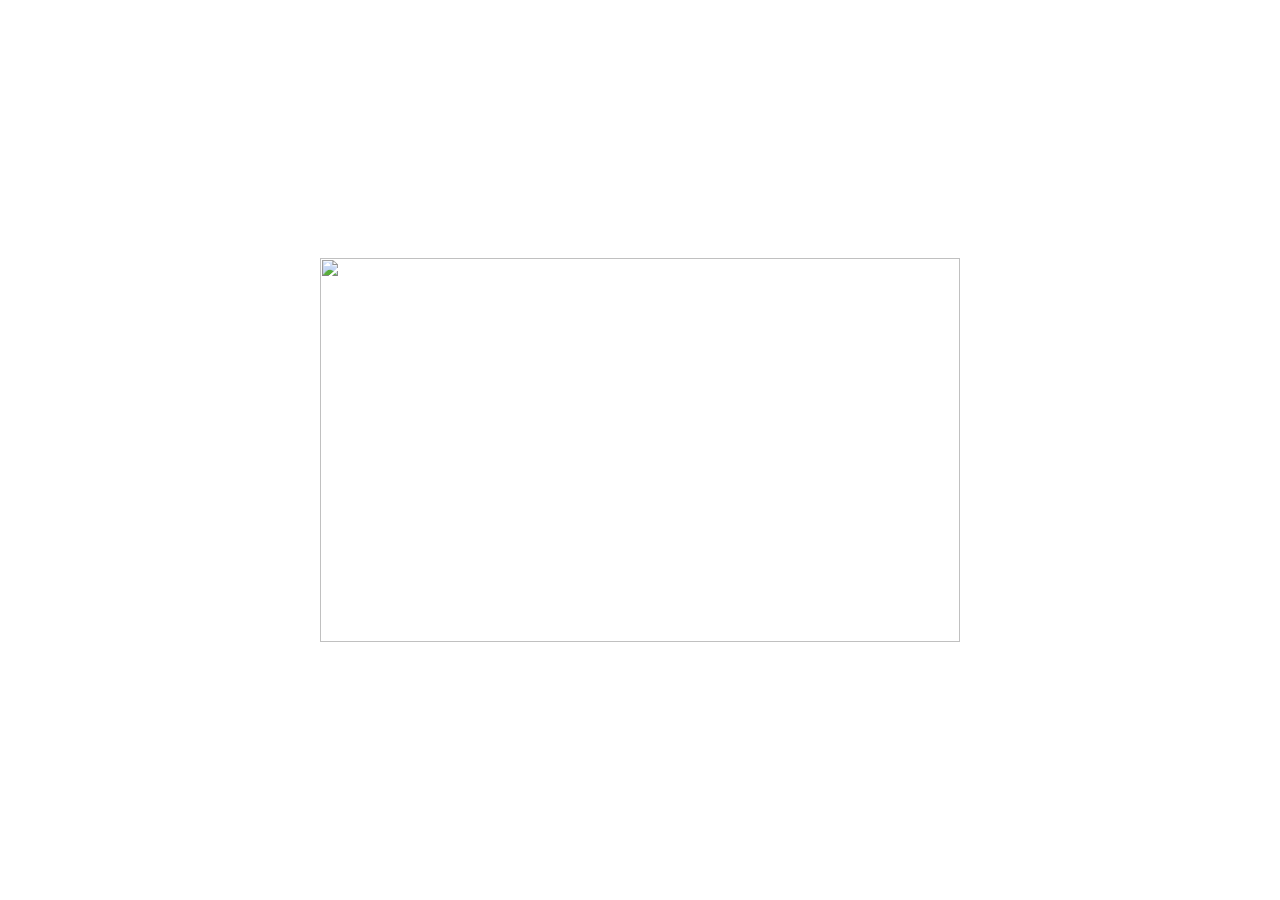
==== index.html @ bc530c4f "feat implementado minha primeira lp" ====
<!DOCTYPE html>
<html lang="pt-br">
<head>
    <meta charset="UTF-8">
    <meta name="viewport" content="width=device-width, initial-scale=1.0">
    <link rel="stylesheet" href="style.css">
    <title>GitHub</title>
</head>
<body>
    <img src="https://static.nationalgeographicbrasil.com/files/styles/image_3200/public/gettyimages-1466723561.jpg?w=1600&h=1247" alt="">
    
</body>
</html>
---- style.css ----
* {
    margin: 0;
    padding: 0;
    box-sizing: border-box;
}

body {
    display: flex;
    justify-content: center;
    align-items: center;
    max-height: 100vh;
    height: 100vh;
}

img {
    width: 50vw;
    height: 30vw;
}
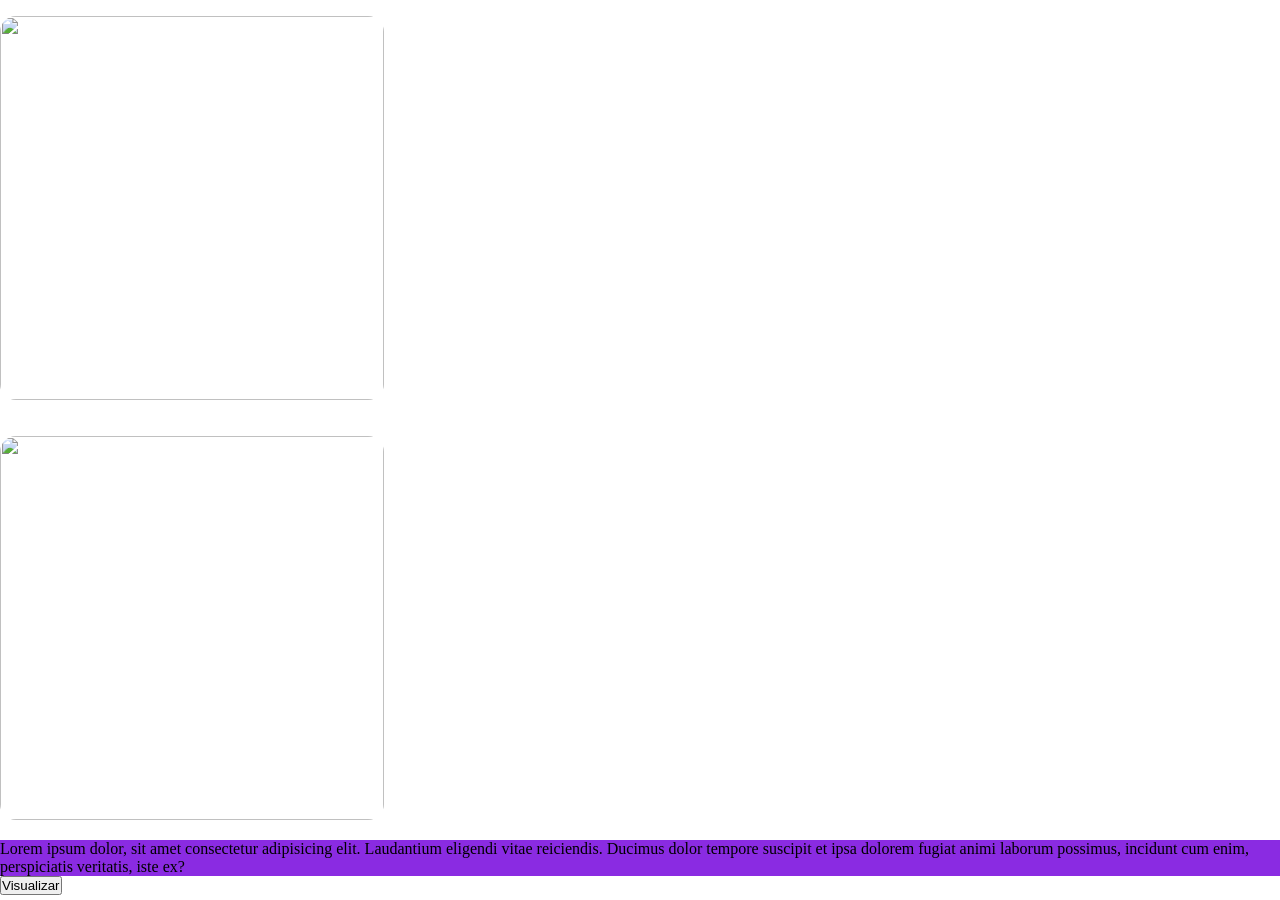
==== commit 784cb070: "feat implementado algumas imagens e textos n lp" ====
--- a/index.html
+++ b/index.html
@@ -1,13 +1,29 @@
 <!DOCTYPE html>
 <html lang="pt-br">
+
 <head>
     <meta charset="UTF-8">
     <meta name="viewport" content="width=device-width, initial-scale=1.0">
     <link rel="stylesheet" href="style.css">
-    <title>GitHub</title>
+    <title>minha-primeira-lp</title>
 </head>
+
 <body>
-    <img src="https://static.nationalgeographicbrasil.com/files/styles/image_3200/public/gettyimages-1466723561.jpg?w=1600&h=1247" alt="">
-    
+    <div>
+        <img id="banner-principal"
+            src="https://i.pinimg.com/564x/9e/11/67/9e1167ef77c42cedbff9676e4fa18d15.jpg"
+            alt="">
+     </div>
+      <div>
+            <img id="divisinha" src="https://static.wikia.nocookie.net/sonys-marvel-universe/images/2/22/Venom_%28V3%29.png/revision/latest?cb=20241019153714" alt="" srcset="">
+        </div>
+        <div class="divisinha2">
+            <p>Lorem ipsum dolor, sit amet consectetur adipisicing elit. Laudantium eligendi vitae reiciendis. Ducimus dolor tempore suscipit et ipsa dolorem fugiat animi laborum possimus, incidunt cum enim, perspiciatis veritatis, iste ex?</p>
+            <button>Visualizar</button>
+            
+        </div>
+        
+        
 </body>
+
 </html>
--- a/style.css
+++ b/style.css
@@ -7,12 +7,23 @@
 body {
     display: flex;
     justify-content: center;
-    align-items: center;
-    max-height: 100vh;
-    height: 100vh;
+    flex-direction: column;
+    gap: 1rem;
 }
 
-img {
-    width: 50vw;
+#banner-principal{
+    margin-top: 1rem;
+    width: 30vw;
     height: 30vw;
-}+    border-radius: 1rem;
+}
+#divisinha{
+    margin-top: 1rem;
+    width: 30vw;
+    height: 30vw;
+    border-radius: 1rem;
+}
+.divisinha2 p {
+    background-color: blueviolet;
+    
+}
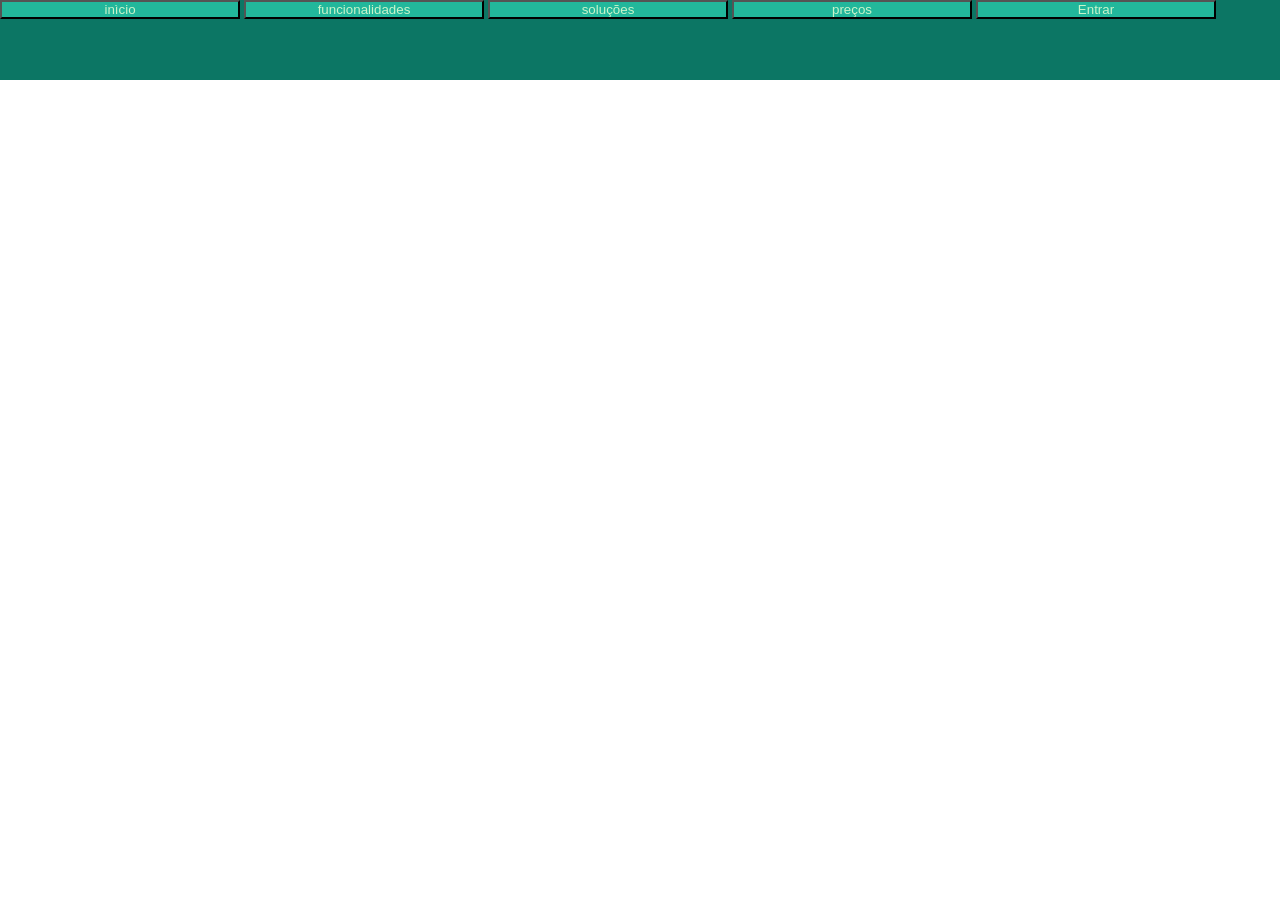
==== commit 512c1b1d: "feat adicionado uma barra de uma página" ====
--- a/index.html
+++ b/index.html
@@ -9,7 +9,7 @@
 </head>
 
 <body>
-    <div>
+    <!-- <div>
         <img id="banner-principal"
             src="https://i.pinimg.com/564x/9e/11/67/9e1167ef77c42cedbff9676e4fa18d15.jpg"
             alt="">
@@ -21,8 +21,16 @@
             <p>Lorem ipsum dolor, sit amet consectetur adipisicing elit. Laudantium eligendi vitae reiciendis. Ducimus dolor tempore suscipit et ipsa dolorem fugiat animi laborum possimus, incidunt cum enim, perspiciatis veritatis, iste ex?</p>
             <button>Visualizar</button>
             
-        </div>
-        
+        </div> -->
+        <div id="divib">
+            <button>inìcio</button>
+            <button>funcionalidades</button>
+            <button>soluções</button>
+            <button>preços</button>
+            <button>Entrar</button>
+       </div>
+       
+         
         
 </body>
 
--- a/style.css
+++ b/style.css
@@ -4,13 +4,26 @@
     box-sizing: border-box;
 }
 
+button {
+    width: 15rem;
+background-color: rgb(34, 183, 155);
+color:rgb(202, 244, 202);
+}
+#divib{
+ width:100%;
+ height:5rem;
+background-color: rgb(12, 118, 100);
+
+}
+
 body {
-    display: flex;
+
+    /* display: flex;
     justify-content: center;
     flex-direction: column;
-    gap: 1rem;
+    gap: 1rem; */
 }
-
+/* 
 #banner-principal{
     margin-top: 1rem;
     width: 30vw;
@@ -26,4 +39,4 @@
 .divisinha2 p {
     background-color: blueviolet;
     
-}
+} */
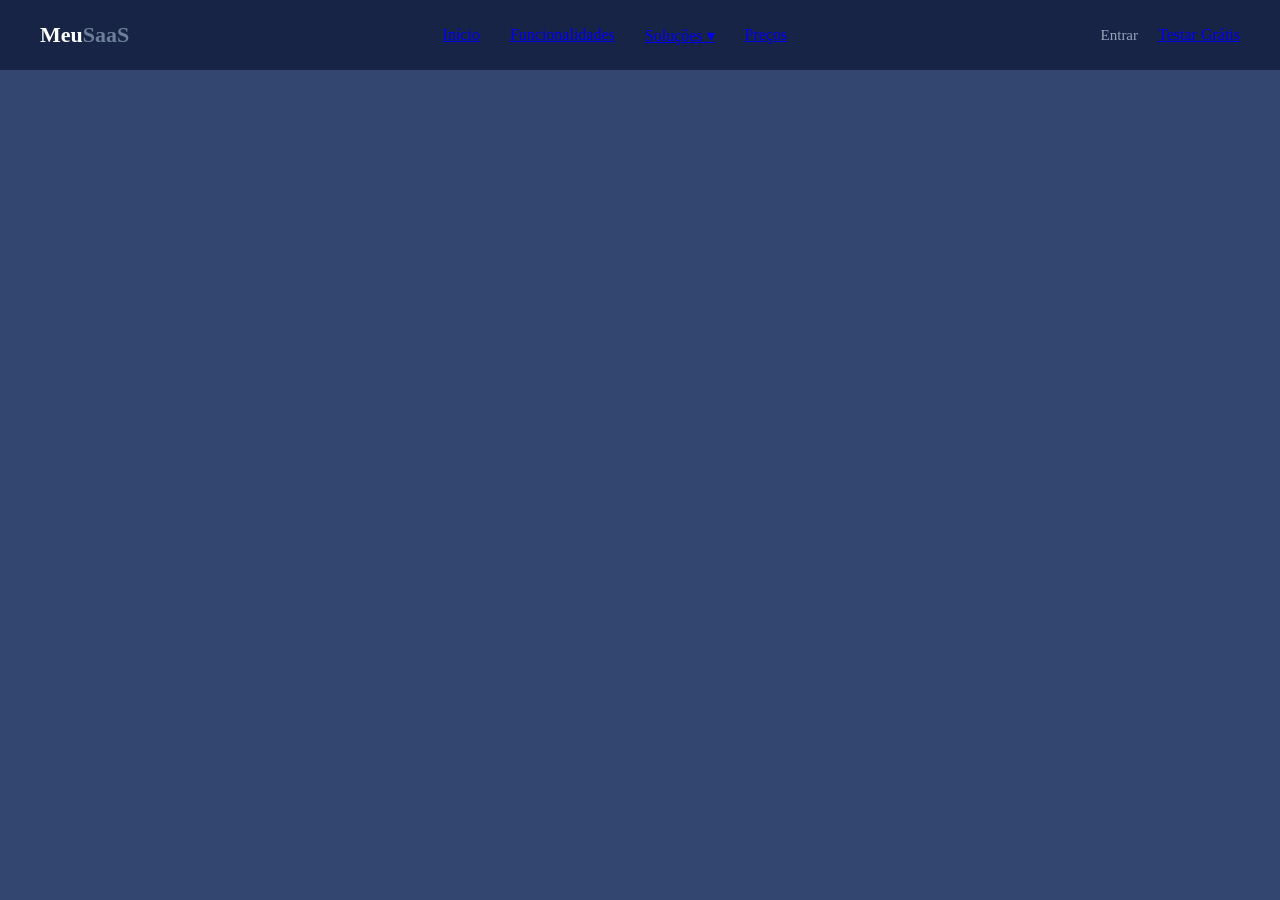
==== commit a91572ca: "feat: implementado dropdown" ====
--- a/index.html
+++ b/index.html
@@ -22,13 +22,27 @@
             <button>Visualizar</button>
             
         </div> -->
-        <div id="divib">
-            <button>inìcio</button>
-            <button>funcionalidades</button>
-            <button>soluções</button>
-            <button>preços</button>
-            <button>Entrar</button>
-       </div>
+    <nav class="batata">
+    <div class="logo">Meu<span class=logocor>SaaS</span></div>
+    <ul class="centro">
+      <li><a href="#">Início</a></li>
+      <li><a href="#">Funcionalidades</a></li>
+      <li class="dropdown">
+        <a href="#">Soluções ▾</a>
+        <ul class="dropdown-content">
+          <li><a href="#">Gestão de Swarm</a></li>
+          <li><a href="#">Agentes Remotos</a></li>
+          <li><a href="#">Documentação da API</a></li>
+        </ul>
+      </li>
+
+      <li><a href="#">Preços</a></li>
+    </ul>
+    <div class="botoes-direita">
+      <a href="#" class="entrar">Entrar</a>
+      <a href="#" class="teste">Testar Grátis</a>
+    </div>
+  </nav>
        
          
         
--- a/style.css
+++ b/style.css
@@ -2,27 +2,114 @@
     margin: 0;
     padding: 0;
     box-sizing: border-box;
-}
-
-button {
-    width: 15rem;
-background-color: rgb(34, 183, 155);
-color:rgb(202, 244, 202);
-}
-#divib{
- width:100%;
- height:5rem;
-background-color: rgb(12, 118, 100);
-
-}
+}  
 
 body {
+      background-color: #32466f;
+    }
+
+
+    .batata {
+      background-color: #182445; 
+      display: flex;
+      align-items: center;
+      justify-content: space-between;
+      padding: 0 40px;
+      height: 70px;
+    }
+
+    .logo {
+      color: white;
+      font-size: 22px;
+      font-weight: bold;
+    }
+    .logocor{
+        color: #6c7f9a;
+
+    }
+
+    
+    .centro {
+      display: flex;
+      gap: 30px;
+      list-style: none;
+    }
+    .links-centro a {
+      color: #94a3b8;
+      text-decoration: none;
+      font-size: 15px;
+    }
+    .links-centro a:hover {
+      color: white;
+    }
+
+    
+    .dropdown {
+      position: relative; 
+    }
+    
+    .dropdown-content {
+      display: none; 
+      position: absolute;
+      top: 100%;
+      left: 0;
+      background-color: white;
+      min-width: 220px;
+      box-shadow: 0px 8px 16px rgba(0, 0, 0, 0.15);
+      border-radius: 6px;
+      padding: 10px 0;
+      margin-top: 10px;
+      list-style: none;
+    }
+
+    .dropdown-content a {
+      color: #5c708e; 
+      padding: 12px 20px;
+      display: block;
+      font-size: 14px;
+    }
+    .dropdown-content a:hover {
+      background-color: #f1f5f9;
+    }
+
+    .dropdown:hover .dropdown-content {
+      display: block;
+    }
+
+    .botoes-direita {
+      display: flex;
+      align-items: center;
+      gap: 20px;
+    }
+    .entrar {
+      color: #94a3b8;
+      text-decoration: none;
+      font-size: 15px;
+    }
+    .btn-entrar:hover {
+      color: white;
+    }
+    .testar {
+      background-color: #3e88ff;
+      color: white;
+      text-decoration: none;
+      padding: 10px 20px;
+      border-radius: 6px;
+      font-size: 15px;
+      font-weight: bold;
+    }
+    .btn-testar:hover {
+      background-color: #2563eb;
+    }
+
+
+ 
 
     /* display: flex;
     justify-content: center;
     flex-direction: column;
     gap: 1rem; */
-}
+
 /* 
 #banner-principal{
     margin-top: 1rem;
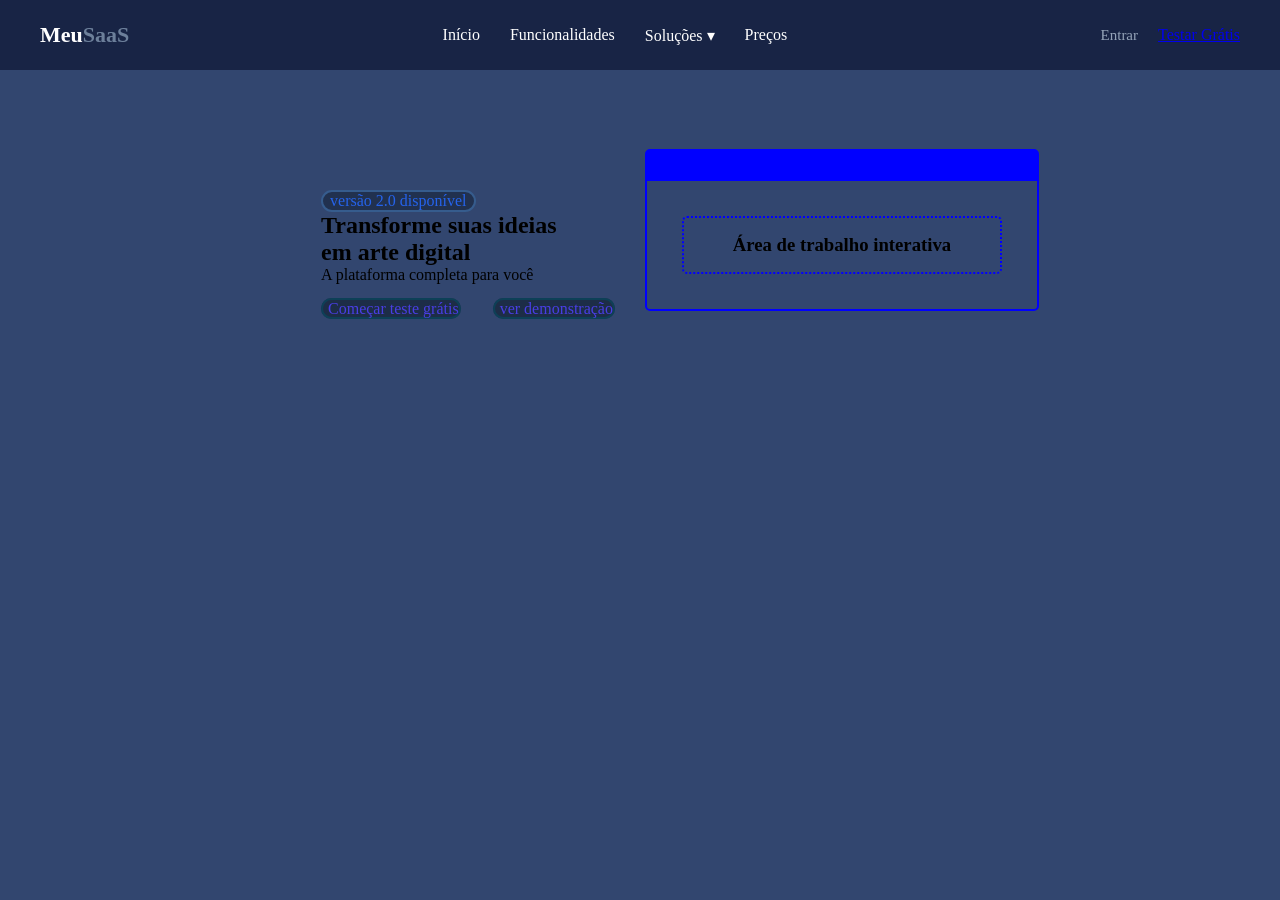
==== commit 066cfbc7: "feat: implementado main" ====
--- a/index.html
+++ b/index.html
@@ -2,14 +2,14 @@
 <html lang="pt-br">
 
 <head>
-    <meta charset="UTF-8">
-    <meta name="viewport" content="width=device-width, initial-scale=1.0">
-    <link rel="stylesheet" href="style.css">
-    <title>minha-primeira-lp</title>
+  <meta charset="UTF-8">
+  <meta name="viewport" content="width=device-width, initial-scale=1.0">
+  <link rel="stylesheet" href="style.css">
+  <title>minha-primeira-lp</title>
 </head>
 
 <body>
-    <!-- <div>
+  <!-- <div>
         <img id="banner-principal"
             src="https://i.pinimg.com/564x/9e/11/67/9e1167ef77c42cedbff9676e4fa18d15.jpg"
             alt="">
@@ -22,30 +22,59 @@
             <button>Visualizar</button>
             
         </div> -->
+  <header>
     <nav class="batata">
-    <div class="logo">Meu<span class=logocor>SaaS</span></div>
-    <ul class="centro">
-      <li><a href="#">Início</a></li>
-      <li><a href="#">Funcionalidades</a></li>
-      <li class="dropdown">
-        <a href="#">Soluções ▾</a>
-        <ul class="dropdown-content">
-          <li><a href="#">Gestão de Swarm</a></li>
-          <li><a href="#">Agentes Remotos</a></li>
-          <li><a href="#">Documentação da API</a></li>
+      <div class="logo">Meu<span class=logocor>SaaS</span></div>
+      <ul class="centro">
+        <li><a href="#">Início</a></li>
+        <li><a href="#">Funcionalidades</a></li>
+        <li class="dropdown">
+          <a href="#">Soluções ▾</a>
+          <ul class="dropdown-content">
+            <li><a href="#">Gestão de Swarm</a></li>
+            <li><a href="#">Agentes Remotos</a></li>
+            <li><a href="#">Documentação da API</a></li>
+          </ul>
+        </li>
+
+        <li><a href="#">Preços</a></li>
+      </ul>
+      <div class="botoes-direita">
+        <a href="#" class="entrar">Entrar</a>
+        <a href="#" class="teste">Testar Grátis</a>
+      </div>
+    </nav>
+  </header>
+
+  <main>
+    <section id="section1">
+      <div class="div1">
+        <p class="batata2">versão 2.0 disponível</p>
+           <h1>Transforme suas <span class="span1">ideias</span><br> em arte digital</h1>
+        <p>A plataforma completa para você </p>
+        <ul class="ul1">
+            <li><a href="#">Começar teste grátis</a></li>
+            <li><a href="#">ver demonstração</a></li>
         </ul>
-      </li>
+      </div>
+      <div id="div2">
+   
+        <div class="divdadiv">
+          <h3>Área de trabalho interativa</h3>
+        </div>
+      </div>
+    </section>
+    <section>
+      <div>
 
-      <li><a href="#">Preços</a></li>
-    </ul>
-    <div class="botoes-direita">
-      <a href="#" class="entrar">Entrar</a>
-      <a href="#" class="teste">Testar Grátis</a>
-    </div>
-  </nav>
-       
-         
-        
+      </div>
+    </section>
+    <section>
+      <div>
+
+      </div>
+    </section>
+  </main>
 </body>
 
 </html>
--- a/style.css
+++ b/style.css
@@ -34,6 +34,13 @@
       gap: 30px;
       list-style: none;
     }
+
+    .centro li a{
+      color: white;
+      text-decoration: none;
+    }
+
+
     .links-centro a {
       color: #94a3b8;
       text-decoration: none;
@@ -90,7 +97,7 @@
       color: white;
     }
     .testar {
-      background-color: #3e88ff;
+      background-color: #192841;
       color: white;
       text-decoration: none;
       padding: 10px 20px;
@@ -102,6 +109,70 @@
       background-color: #2563eb;
     }
 
+    #section1 {
+      display: flex;
+    height: 5rem;
+    width:100%;
+    justify-content: center;
+      padding-top: 10rem;
+      align-items: center;
+    gap: 30px;
+    }
+
+    .batata2{
+      color: #2563eb;
+      border-radius: 20px;
+      border: 2px solid rgb(54, 92, 141) ;
+      background-color: #192841af;
+      width: 155px;
+      padding-left: 7px ;
+
+
+    }
+
+    .div1{
+        justify-content: center;
+      padding-top: 3rem;
+      padding-left: 5rem;
+      border-radius: 6px;  
+      
+    }
+    .ul1{
+      list-style-type: none;
+      gap: 2rem;
+      display: flex;
+      padding-top: 1rem;
+    }
+
+    .ul1 li a{
+         color: rgb(73, 62, 228);
+      text-decoration: none;
+      border-radius: 20px;
+      border: 2px solid rgba(10, 68, 91, 0.822) ;
+      background-color: #1a2940d7;
+      width: 220px;
+      padding-left: 5px ;
+    }
+   
+    #div2{
+    border-radius:5px ;
+    border: 2px solid blue;
+    padding: 35px;
+    border-top-width: 2rem;
+    
+    }
+  
+
+    .divdadiv{
+      border: 2px dotted blue;
+      display: flex;
+      padding: 1rem;
+      width: 20rem;
+      justify-content: center;
+      border-radius: 5px;
+      
+      
+    }
 
  
 
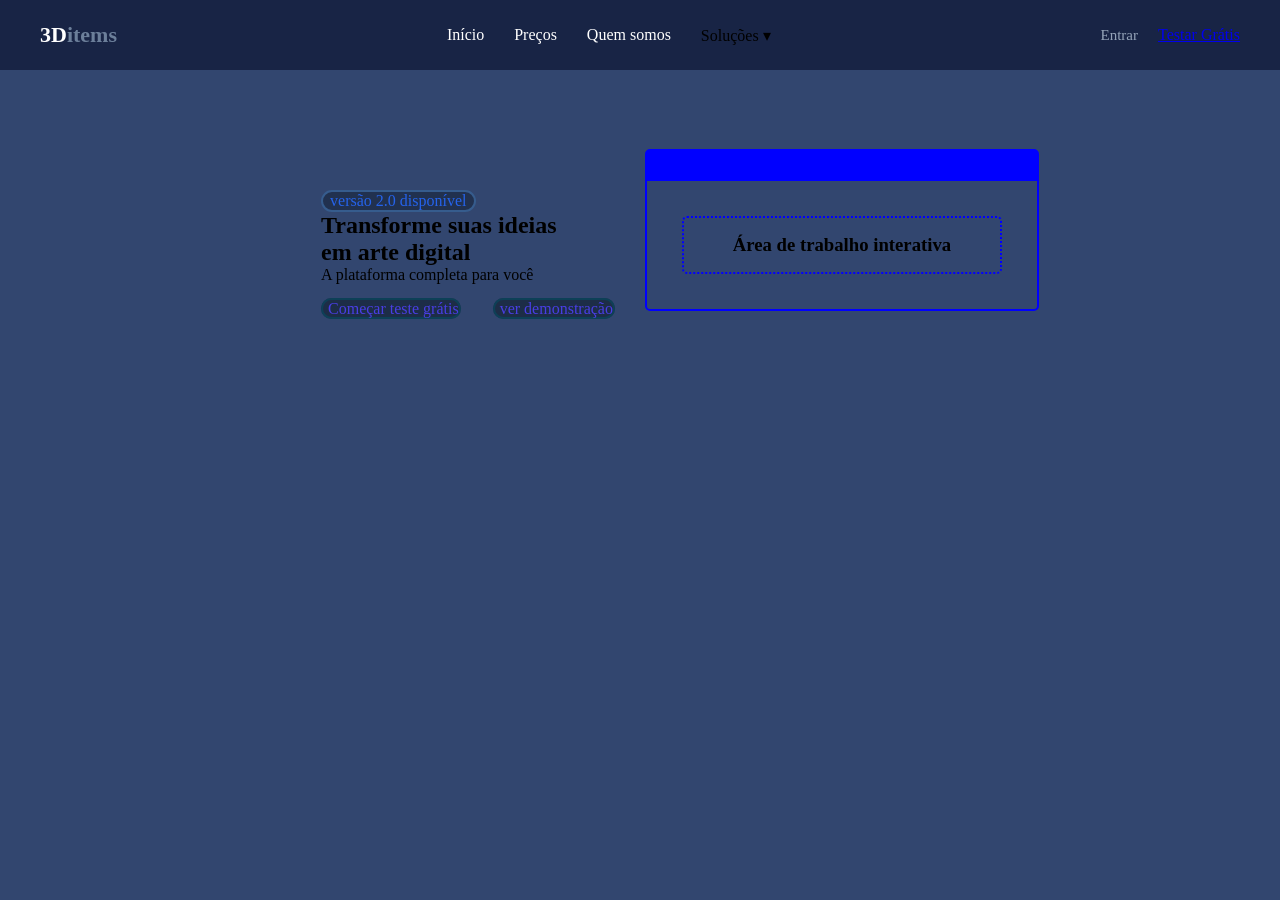
==== commit 305d2856: "feat: implementado área de preços e de quem somos" ====
--- a/index.html
+++ b/index.html
@@ -4,7 +4,7 @@
 <head>
   <meta charset="UTF-8">
   <meta name="viewport" content="width=device-width, initial-scale=1.0">
-  <link rel="stylesheet" href="style.css">
+  <link rel="stylesheet" href="/css/style.css">
   <title>minha-primeira-lp</title>
 </head>
 
@@ -24,20 +24,13 @@
         </div> -->
   <header>
     <nav class="batata">
-      <div class="logo">Meu<span class=logocor>SaaS</span></div>
+      <div class="logo">3D<span class=logocor>items</span></div>
       <ul class="centro">
         <li><a href="#">Início</a></li>
-        <li><a href="#">Funcionalidades</a></li>
-        <li class="dropdown">
-          <a href="#">Soluções ▾</a>
-          <ul class="dropdown-content">
-            <li><a href="#">Gestão de Swarm</a></li>
-            <li><a href="#">Agentes Remotos</a></li>
-            <li><a href="#">Documentação da API</a></li>
-          </ul>
-        </li>
+        <li><a href="/pages/preco.html">Preços</a></li>
+        <li><a href="/pages/quemsomos.html">Quem somos</a></li>
+        <li>Soluções ▾ </li>
 
-        <li><a href="#">Preços</a></li>
       </ul>
       <div class="botoes-direita">
         <a href="#" class="entrar">Entrar</a>
--- a/css/style.css
+++ b/css/style.css
@@ -0,0 +1,189 @@
+* {
+    margin: 0;
+    padding: 0;
+    box-sizing: border-box;
+}  
+
+body {
+      background-color: #32466f;
+    }
+
+
+    .batata {
+      background-color: #182445; 
+      display: flex;
+      align-items: center;
+      justify-content: space-between;
+      padding: 0 40px;
+      height: 70px;
+    }
+
+    .logo {
+      color: white;
+      font-size: 22px;
+      font-weight: bold;
+    }
+    .logocor{
+        color: #6c7f9a;
+
+    }
+
+    
+    .centro {
+      display: flex;
+      gap: 30px;
+      list-style: none;
+    }
+
+    .centro li a{
+      color: white;
+      text-decoration: none;
+    }
+
+
+    .links-centro a {
+      color: #94a3b8;
+      text-decoration: none;
+      font-size: 15px;
+    }
+    .links-centro a:hover {
+      color: white;
+    }
+
+    
+    .dropdown {
+      position: relative; 
+    }
+    
+    .dropdown-content {
+      display: none; 
+      position: absolute;
+      top: 100%;
+      left: 0;
+      background-color: white;
+      min-width: 220px;
+      box-shadow: 0px 8px 16px rgba(0, 0, 0, 0.15);
+      border-radius: 6px;
+      padding: 10px 0;
+      margin-top: 10px;
+      list-style: none;
+    }
+
+    .dropdown-content a {
+      color: #5c708e; 
+      padding: 12px 20px;
+      display: block;
+      font-size: 14px;
+    }
+    .dropdown-content a:hover {
+      background-color: #f1f5f9;
+    }
+
+    .dropdown:hover .dropdown-content {
+      display: block;
+    }
+
+    .botoes-direita {
+      display: flex;
+      align-items: center;
+      gap: 20px;
+    }
+    .entrar {
+      color: #94a3b8;
+      text-decoration: none;
+      font-size: 15px;
+    }
+    .btn-entrar:hover {
+      color: white;
+    }
+    
+
+    #section1 {
+      display: flex;
+    height: 5rem;
+    width:100%;
+    justify-content: center;
+      padding-top: 10rem;
+      align-items: center;
+    gap: 30px;
+    }
+
+    .batata2{
+      color: #2563eb;
+      border-radius: 20px;
+      border: 2px solid rgb(54, 92, 141) ;
+      background-color: #192841af;
+      width: 155px;
+      padding-left: 7px ;
+
+
+    }
+
+    .div1{
+        justify-content: center;
+      padding-top: 3rem;
+      padding-left: 5rem;
+      border-radius: 6px;  
+      
+    }
+    .ul1{
+      list-style-type: none;
+      gap: 2rem;
+      display: flex;
+      padding-top: 1rem;
+      }
+
+      .ul1 li a{
+          color: rgb(73, 62, 228);
+        text-decoration: none;
+        border-radius: 20px;
+        border: 2px solid rgba(10, 68, 91, 0.822) ;
+        background-color: #1a2940d7;
+        width: 220px;
+        padding-left: 5px ;
+      }
+    
+      #div2{
+      border-radius:5px ;
+      border: 2px solid blue;
+      padding: 35px;
+      border-top-width: 2rem;
+      
+      }
+    
+
+      .divdadiv{
+        border: 2px dotted blue;
+        display: flex;
+        padding: 1rem;
+        width: 20rem;
+        justify-content: center;
+        border-radius: 5px;
+        
+        
+      }
+
+  
+
+      /* display: flex;
+      justify-content: center;
+      flex-direction: column;
+      gap: 1rem; */
+
+  /* 
+  #banner-principal{
+      margin-top: 1rem;
+      width: 30vw;
+      height: 30vw;
+      border-radius: 1rem;
+  }
+  #divisinha{
+      margin-top: 1rem;
+      width: 30vw;
+      height: 30vw;
+      border-radius: 1rem;
+  }
+  .divisinha2 p {
+      background-color: blueviolet;
+      
+  }
